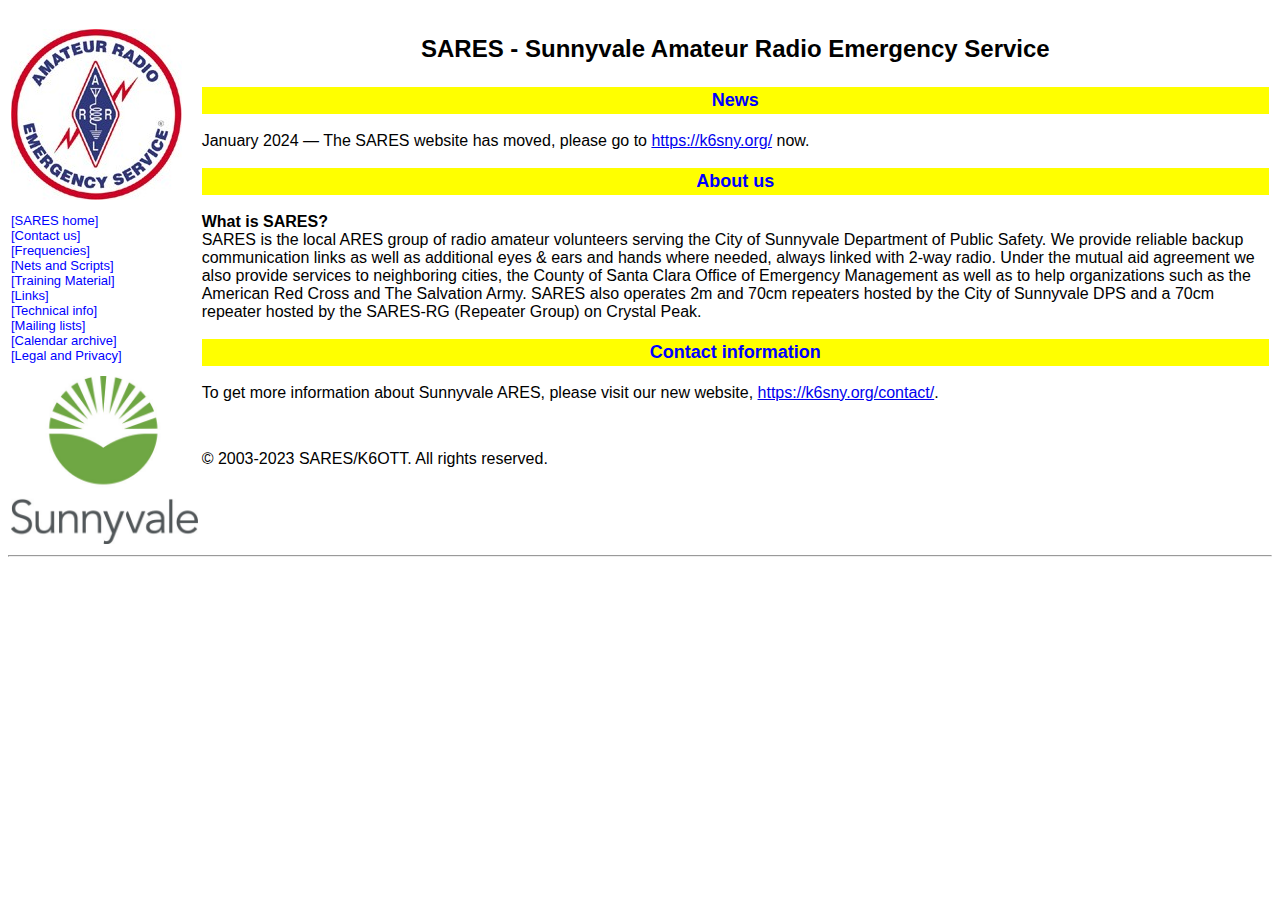
==== sunnyvaleares/index.html @ 634c544f "sunnyvaleares site" ====
<!-- $Id: head.template,v 2.19 2023-02-03 00:43:02+00 andreas Exp $ -->
<!DOCTYPE html PUBLIC "-//W3C//DTD HTML 4.01 Transitional//EN" "http://www.w3.org/TR/html4/loose.dtd">
<html>
  <head>
    <meta name="viewport" content="width=device-width, initial-scale=1.0" />
    <meta http-equiv="Content-Type" content="text/html; charset=utf-8" />
    <meta name="author" content="Andreas Ott, K6OTT" />
    <meta name="copyright" content="(c)2003-2023 sunnyvaleares.org" />
    <meta
      name="keywords"
      content="Sunnyvale,ARES,'Sunnyvale Amateur Radio Emergency Service',City of Sunnyvale,emergency communication,RACES,ARRL,Public Safety,Radio,Repeater,commuications"
    />
    <meta http-equiv="Content-Style-Type" content="text/css" />
    <link
      rel="StyleSheet"
      href="SARES-table.css"
      type="text/css"
      title="SARES Style Tables"
    />
    <link rel="icon" href="/favicon.ico" type="image/icon" />
    <link rel="shortcut icon" href="/favicon.ico" />

    <title>SARES::Home</title>
  </head>
  <body>
    <!-- $Id: navigation.template,v 2.12 2018-10-12 18:19:57+00 andreas Exp $ -->
    <!-- begin big table (the entire page) -->
    <table border="0">
      <tbody>
        <tr>
          <!-- left element is navigation, right element is content -->
          <td align="LEFT" valign="TOP" width="15%">
            <!-- begin left element -->
            &nbsp; <br />
            <!-- logos are wider than 15%, city_logo=390 pixel, ares-cl=171 pixel, scale with max-* -->
            <img
              src="./pics/ares-cl.jpg"
              alt="ARES_logo"
              style="max-height: 100%; max-width: 100%"
            />
            <!-- <P ID="rss"><A HREF="./rss.xml" TITLE="SARES RSS 2.0 feed" CLASS="button">RSS 2.0</a>&nbsp;<A HREF="./rss-info.html" CLASS="rss">RSS info</A></P> -->
            <p class="navleft">
              <a class="navleftlink" href="./SARES.html">[SARES home]</a> <br />
              <a class="navleftlink" href="./contactus.html">[Contact us]</a>
              <br />
              <a class="navleftlink" href="./frequencies.html">[Frequencies]</a>
              <br />
              <a class="navleftlink" href="./nets.html">[Nets and Scripts]</a>
              <br />
              <a class="navleftlink" href="./training.html"
                >[Training Material]</a
              >
              <br />
              <a class="navleftlink" href="./links.html">[Links]</a> <br />
              <a class="navleftlink" href="./techinfo.html">[Technical info]</a>
              <br />
              <a class="navleftlink" href="./maillist.html">[Mailing lists]</a>
              <br />
              <a class="navleftlink" href="./oldcalendar.html"
                >[Calendar archive]</a
              >
              <br />
              <a class="navleftlink" href="./legalese.html"
                >[Legal and Privacy]</a
              >
              <br />
            </p>
            <!-- this is the horizontal logo
<IMG SRC="./pics/sunnyvale_logo.svg" ALT="New_Green_City_of_Sunnyvale_logo" style="max-height:100%; max-width:100%">
-->
            <img
              src="./pics/sunnyvale-green-logo-390x350.jpg"
              alt="New_Green_City_of_Sunnyvale_logo"
              style="max-height: 100%; max-width: 100%"
            />
          </td>
          <!-- end left element -->

          <td valign="TOP" align="LEFT">
            <!-- begin right element -->

            <!-- $Id: SARES.in,v 2.347 2023-02-03 00:47:08+00 andreas Exp $ -->
            <p class="headbl">
              SARES - Sunnyvale Amateur Radio Emergency Service
            </p>

            <p class="YB">News</p>
            <a name="news20130117"></a>
            <p>
              January 2024 &mdash; The SARES website has moved, please go to
              <a href="https://k6sny.org/">https://k6sny.org/</a> now.
            </p>

            <p class="YB">About us</p>
            <p>
              <b>What is SARES?</b><br />
              SARES is the local ARES group of radio amateur volunteers serving
              the City of Sunnyvale Department of Public Safety. We provide
              reliable backup communication links as well as additional eyes &
              ears and hands where needed, always linked with 2-way radio. Under
              the mutual aid agreement we also provide services to neighboring
              cities, the County of Santa Clara Office of Emergency Management
              as well as to help organizations such as the American Red Cross
              and The Salvation Army. SARES also operates 2m and 70cm repeaters
              hosted by the City of Sunnyvale DPS and a 70cm repeater hosted by
              the SARES-RG (Repeater Group) on Crystal Peak.
            </p>

            <p class="YB">Contact information</p>
            <p>
              To get more information about Sunnyvale ARES, please visit our new
              website,
              <a href="https://k6sny.org/contact/">https://k6sny.org/contact/</a
              >.
            </p>

            <p style="margin-top: 3rem">
              &copy; 2003-2023 SARES/K6OTT. All rights reserved.<br />
            </p>
          </td>
          <!-- end of right side table content -->
        </tr>
      </tbody>
    </table>
    <!-- end of big table -->
    <!-- $Id: bottomlogos.in,v 2.21 2018-11-08 18:04:55+00 andreas Exp $ -->

    <hr />
  </body>
</html>
---- sunnyvaleares/SARES-table.css ----
/* $Id: SARES-table.css,v 2.6 2016-01-25 07:29:46+00 andreas Exp $ */
P, UL, LI, DIV, OL, TABLE, TD, TH, UL, DL {
	color: #000000; 
	font-family: Arial,Helvetica,Verdana,sans-serif; 
	font-size: medium ; }
H1, H2, H3, H4 {
	font-family: Arial,Helvetica,Verdana,sans-serif; }
.YB {	color: #0000FF; 
	background-color: #FFFF00; 
	font-size: large ;
	font-weight: bold ;
	font-family: Arial,Helvetica,Verdana,sans-serif;
	border: solid yellow; 
	text-align: center; }
.headbl { font-weight: bold ;
	font-size: x-large ;
	font-family: Arial,Helvetica,Verdanda,sans-serif; 
	text-align: center; }
.navleft { color: #000000 ; 
	background-color: #FFFFFF ; 
	font-style: normal;
	font-size: small;
	font-family: Arial,Helvetica,Verdana,sans-serif ; 
	text-decoration:none ; 
	text-transform: none;
	text-align: left ; }
a:link.navleftlink{color: #0000FF ; text-decoration: none; }
a:visited.navleftlink{color: #8800FF; text-decoration: none; }
a:active.navleftlink{color: #00FF00 ; font-weight: bold; text-decoration: none; }
a:hover.navleftlink{color: #FF0000 ; font-weight: bold; text-decoration: none; }
#rssinfo h1, #rssinfo h2, #rssinfo p, #rssinfo li {
  font-family: Verdana, sans-serif;
  font-size: 14px;
  text-align: left;
}
#rss {
  text-align: left;
  font-style: normal;
  font-family: Verdana, sans-serif, Helvetica, Arial;
}
#rss a.button, #rssinfo a.button {
  font-family: Verdana, sans-serif, Helvetica, Arial;
  font-weight: bold;
  text-decoration: none;
  color: white;
  background-color: #F60;
  border-left: 1px solid #FC9;
  border-top: 1px solid #FC9;
  border-right: 1px solid #930;
  border-bottom: 1px solid #930;
  padding: 0 3px 0 3px;
  margin-bottom: 2px;
}
#rss a.button:hover, #rssinfo a.button:hover {
  color: #000;
}
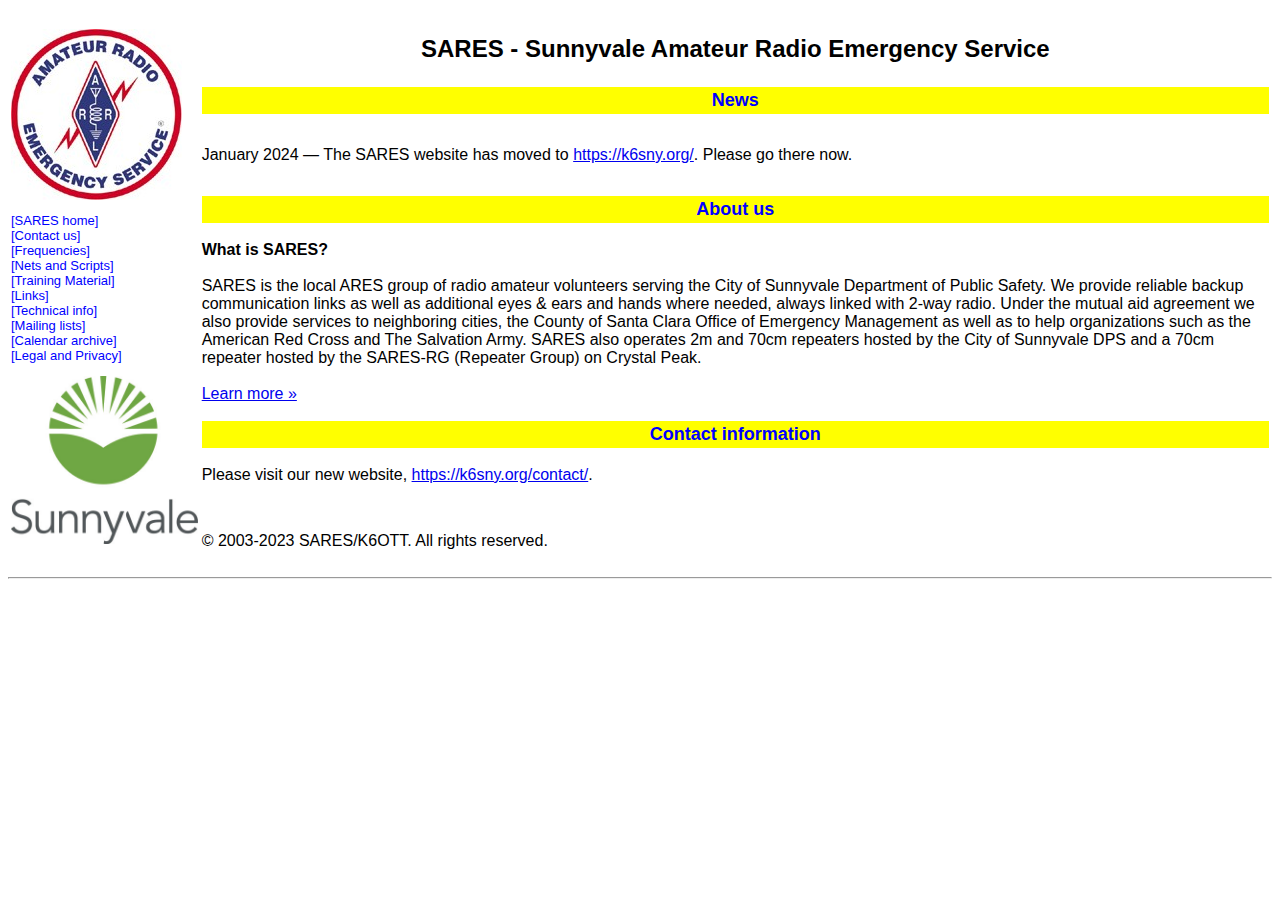
==== commit 3e6b290c: "Edit text for clarity" ====
--- a/sunnyvaleares/index.html
+++ b/sunnyvaleares/index.html
@@ -86,14 +86,14 @@
 
             <p class="YB">News</p>
             <a name="news20130117"></a>
-            <p>
-              January 2024 &mdash; The SARES website has moved, please go to
-              <a href="https://k6sny.org/">https://k6sny.org/</a> now.
+            <p style="margin-top: 2rem; margin-bottom: 2rem;">
+              January 2024 &mdash; The SARES website has moved to
+              <a href="https://k6sny.org/">https://k6sny.org/</a>. Please go there now.
             </p>
 
             <p class="YB">About us</p>
             <p>
-              <b>What is SARES?</b><br />
+              <b>What is SARES?</b><br /> <br />
               SARES is the local ARES group of radio amateur volunteers serving
               the City of Sunnyvale Department of Public Safety. We provide
               reliable backup communication links as well as additional eyes &
@@ -103,13 +103,14 @@
               as well as to help organizations such as the American Red Cross
               and The Salvation Army. SARES also operates 2m and 70cm repeaters
               hosted by the City of Sunnyvale DPS and a 70cm repeater hosted by
-              the SARES-RG (Repeater Group) on Crystal Peak.
+              the SARES-RG (Repeater Group) on Crystal Peak.<br/>
+              <br/>
+              <a href="https://k6sny.org/">Learn more &raquo;</a>
             </p>
 
             <p class="YB">Contact information</p>
             <p>
-              To get more information about Sunnyvale ARES, please visit our new
-              website,
+              Please visit our new website,
               <a href="https://k6sny.org/contact/">https://k6sny.org/contact/</a
               >.
             </p>
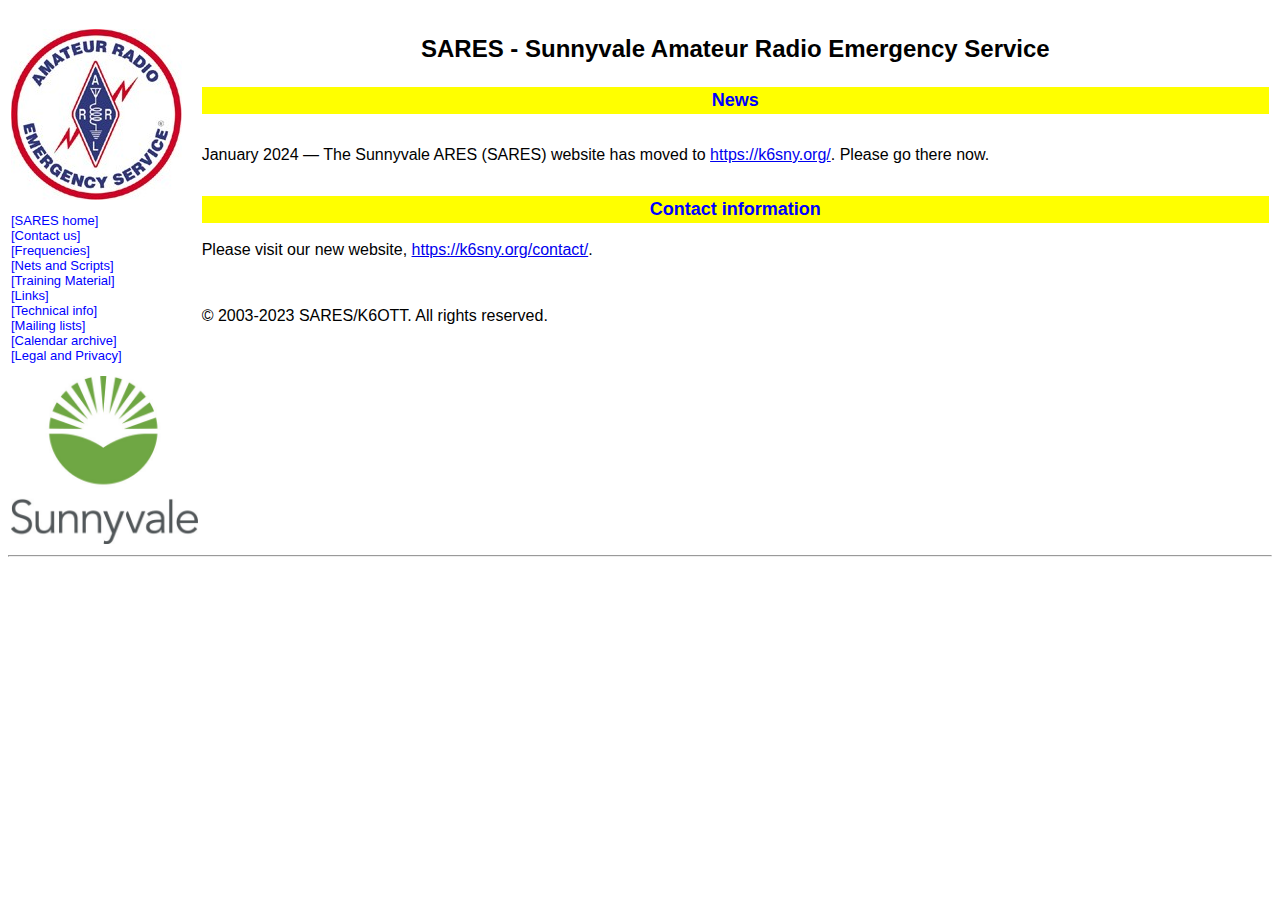
==== commit fdf926a5: "Remove About Us from index.html" ====
--- a/sunnyvaleares/index.html
+++ b/sunnyvaleares/index.html
@@ -87,25 +87,8 @@
             <p class="YB">News</p>
             <a name="news20130117"></a>
             <p style="margin-top: 2rem; margin-bottom: 2rem;">
-              January 2024 &mdash; The SARES website has moved to
+              January 2024 &mdash; The Sunnyvale ARES (SARES) website has moved to
               <a href="https://k6sny.org/">https://k6sny.org/</a>. Please go there now.
-            </p>
-
-            <p class="YB">About us</p>
-            <p>
-              <b>What is SARES?</b><br /> <br />
-              SARES is the local ARES group of radio amateur volunteers serving
-              the City of Sunnyvale Department of Public Safety. We provide
-              reliable backup communication links as well as additional eyes &
-              ears and hands where needed, always linked with 2-way radio. Under
-              the mutual aid agreement we also provide services to neighboring
-              cities, the County of Santa Clara Office of Emergency Management
-              as well as to help organizations such as the American Red Cross
-              and The Salvation Army. SARES also operates 2m and 70cm repeaters
-              hosted by the City of Sunnyvale DPS and a 70cm repeater hosted by
-              the SARES-RG (Repeater Group) on Crystal Peak.<br/>
-              <br/>
-              <a href="https://k6sny.org/">Learn more &raquo;</a>
             </p>
 
             <p class="YB">Contact information</p>
